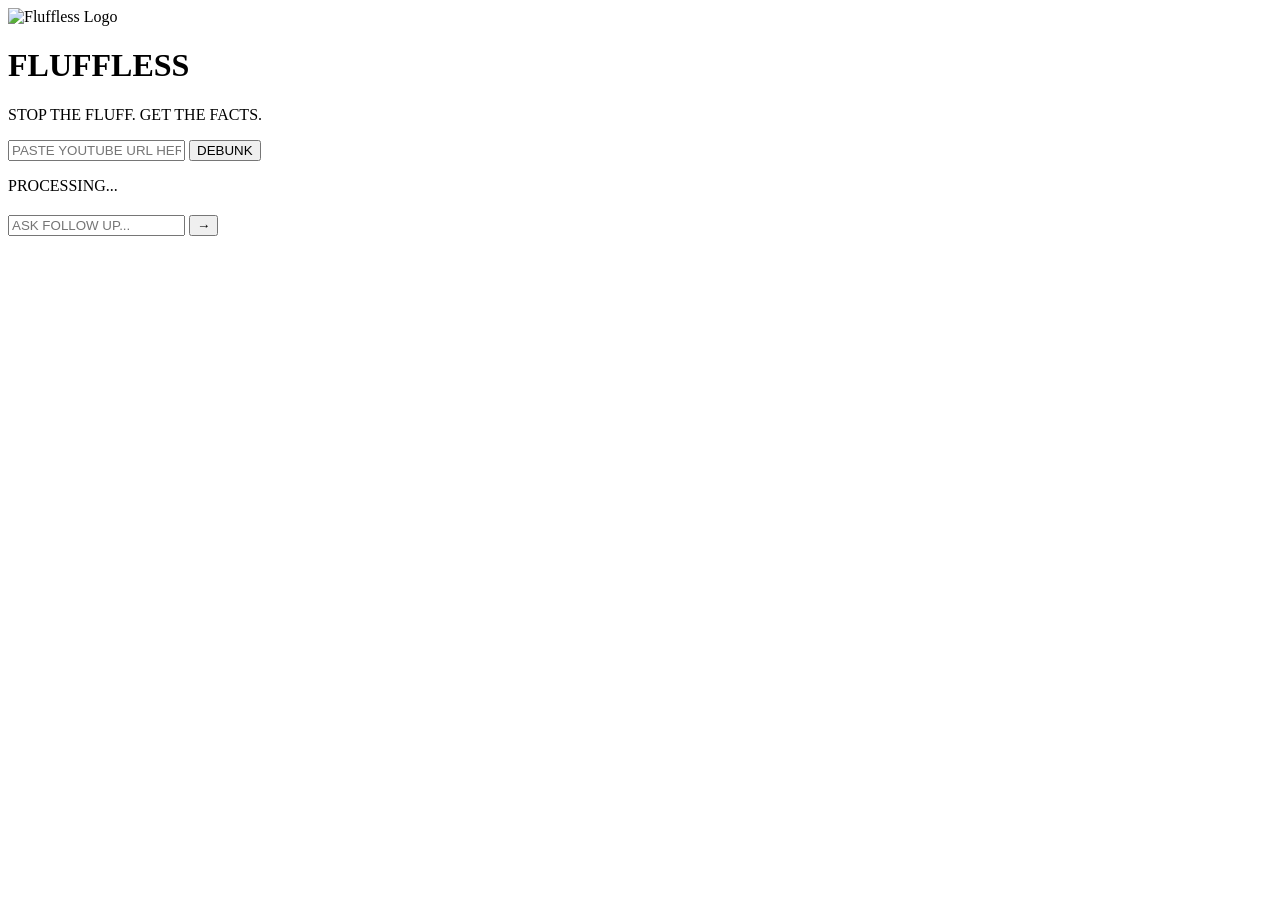
==== frontend/index.html @ ae22d696 "Initial commit: Fluffless full-stack app" ====
<!DOCTYPE html>
<html lang="en">
<head>
    <meta charset="UTF-8">
    <meta name="viewport" content="width=device-width, initial-scale=1.0">
    <title>FLUFFLESS</title>
    <link rel="stylesheet" href="/static/style.css">
    <link href="https://fonts.googleapis.com/css2?family=Space+Grotesk:wght@700&family=Inter:wght@400;600&display=swap" rel="stylesheet">
</head>
<body>
    <div class="container">
        <header>
            <div class="logo">
                <img src="/static/logo.png" alt="Fluffless Logo" id="logo-img">
                <h1>FLUFFLESS</h1>
            </div>
            <p class="subtitle">STOP THE FLUFF. GET THE FACTS.</p>
        </header>

        <main>
            <div class="input-section">
                <input type="text" id="youtube-url" placeholder="PASTE YOUTUBE URL HERE" autocomplete="off">
                <button id="process-btn">DEBUNK</button>
            </div>
            
            <div id="loading-bar" class="hidden">
                <div class="progress"></div>
                <p id="loading-text">PROCESSING...</p>
            </div>

            <div id="result-section" class="hidden">
                <h2 id="video-title"></h2>
                <div class="debunk-box">
                    <p id="debunk-text"></p>
                </div>
            </div>

            <div id="chat-section" class="hidden">
                <div id="chat-history"></div>
                <div class="chat-input-wrapper">
                    <input type="text" id="chat-input" placeholder="ASK FOLLOW UP...">
                    <button id="chat-btn">→</button>
                </div>
            </div>
        </main>
    </div>
    
    <script src="/static/script.js"></script>
</body>
</html>
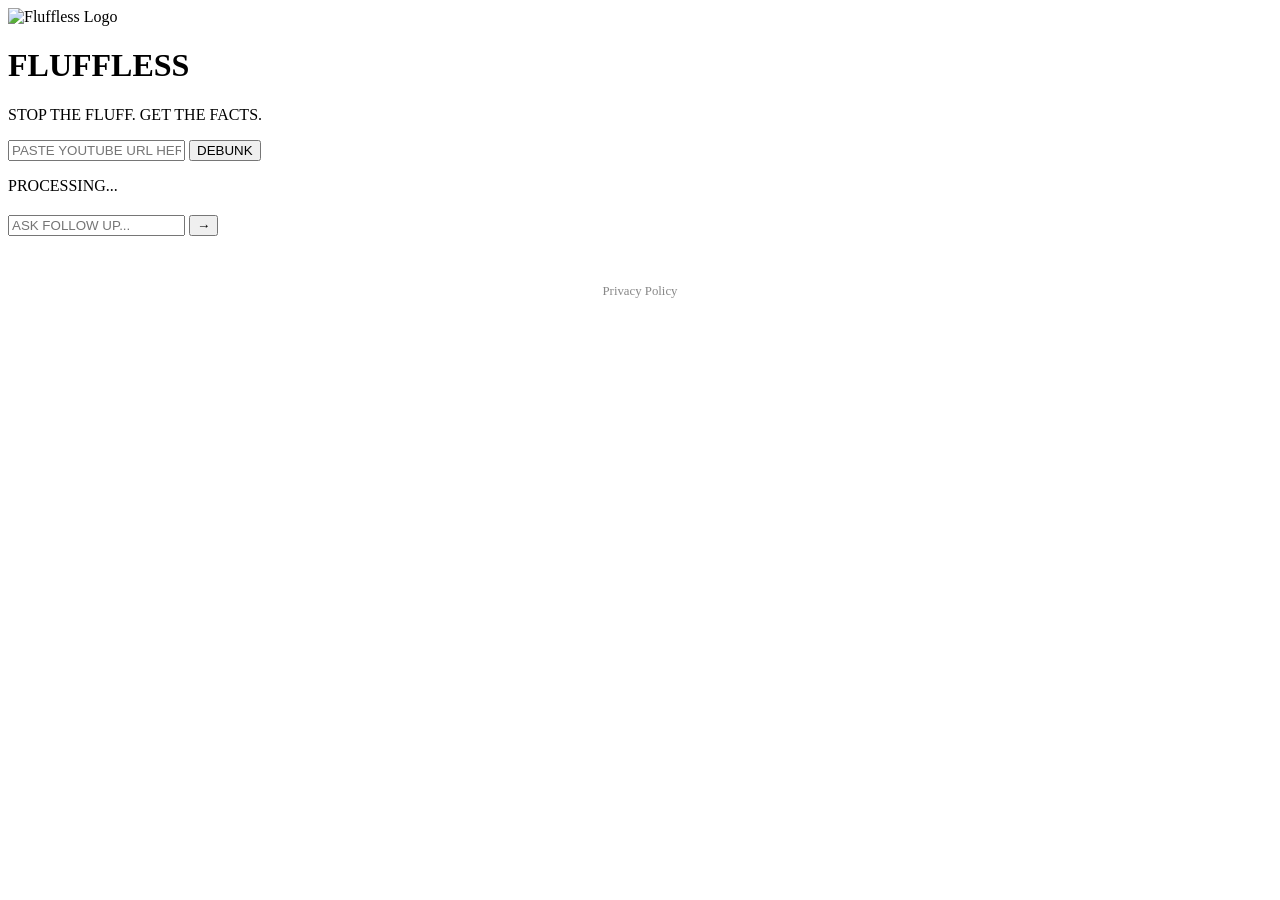
==== commit fb25d352: "Add Privacy Policy and footer link" ====
--- a/frontend/index.html
+++ b/frontend/index.html
@@ -45,6 +45,10 @@
         </main>
     </div>
     
+    <footer style="text-align: center; margin-top: 3rem; font-size: 0.8rem; color: #555;">
+        <a href="https://github.com/your-username/fluffless/blob/master/PRIVACY_POLICY.md" style="color: #888; text-decoration: none;" target="_blank">Privacy Policy</a>
+    </footer>
+
     <script src="/static/script.js"></script>
 </body>
 </html>
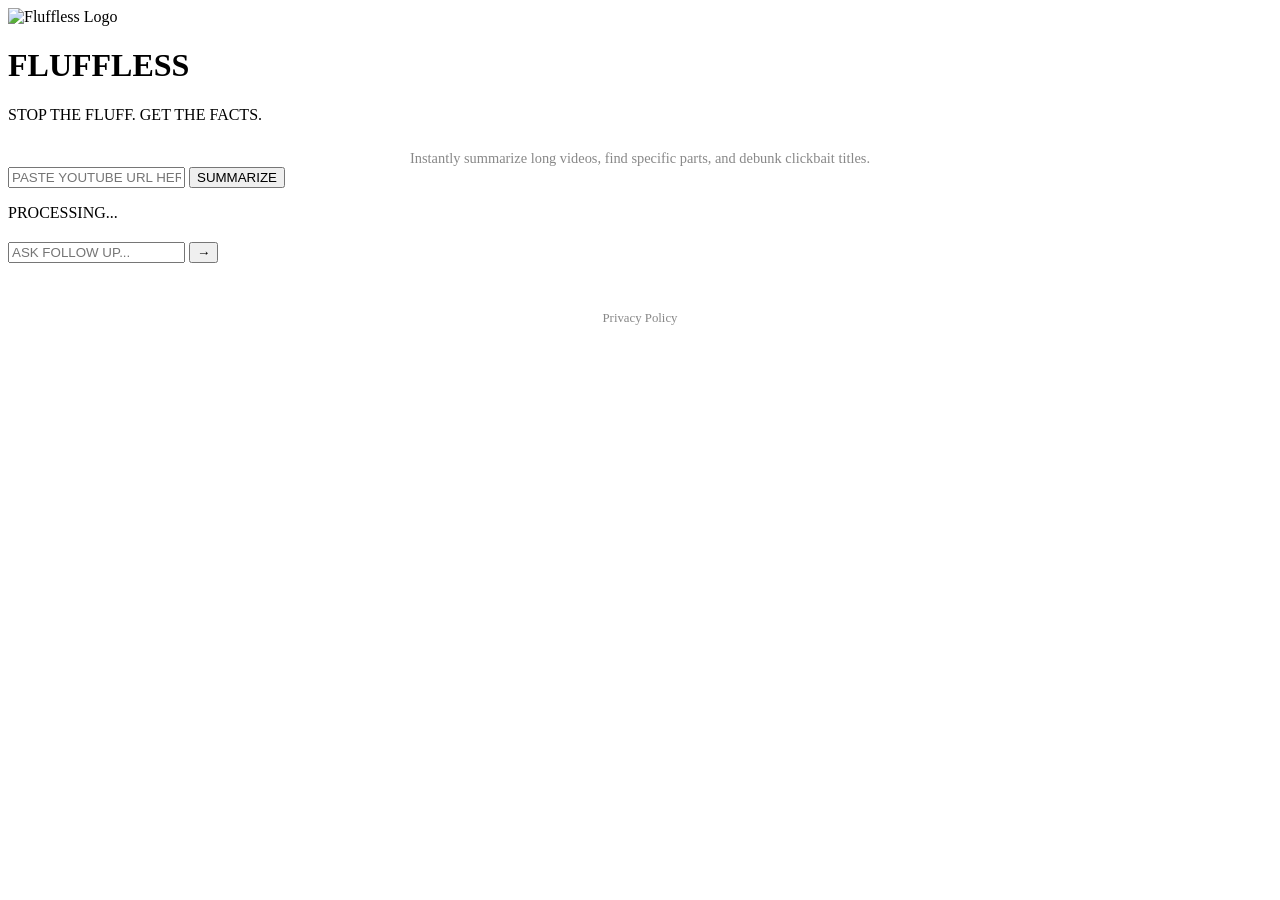
==== commit ae92713d: "Change button text to Summarize and add descriptive subtitles" ====
--- a/frontend/index.html
+++ b/frontend/index.html
@@ -15,12 +15,13 @@
                 <h1>FLUFFLESS</h1>
             </div>
             <p class="subtitle">STOP THE FLUFF. GET THE FACTS.</p>
+            <p style="text-align: center; font-size: 0.9rem; color: #888; max-width: 600px; margin: 0 auto; padding-top: 10px;">Instantly summarize long videos, find specific parts, and debunk clickbait titles.</p>
         </header>
 
         <main>
             <div class="input-section">
                 <input type="text" id="youtube-url" placeholder="PASTE YOUTUBE URL HERE" autocomplete="off">
-                <button id="process-btn">DEBUNK</button>
+                <button id="process-btn">SUMMARIZE</button>
             </div>
             
             <div id="loading-bar" class="hidden">
@@ -46,7 +47,7 @@
     </div>
     
     <footer style="text-align: center; margin-top: 3rem; font-size: 0.8rem; color: #555;">
-        <a href="https://github.com/your-username/fluffless/blob/master/PRIVACY_POLICY.md" style="color: #888; text-decoration: none;" target="_blank">Privacy Policy</a>
+        <a href="https://github.com/PrinceOfPentapotamia/fluffless/blob/master/PRIVACY_POLICY.md" style="color: #888; text-decoration: none;" target="_blank">Privacy Policy</a>
     </footer>
 
     <script src="/static/script.js"></script>
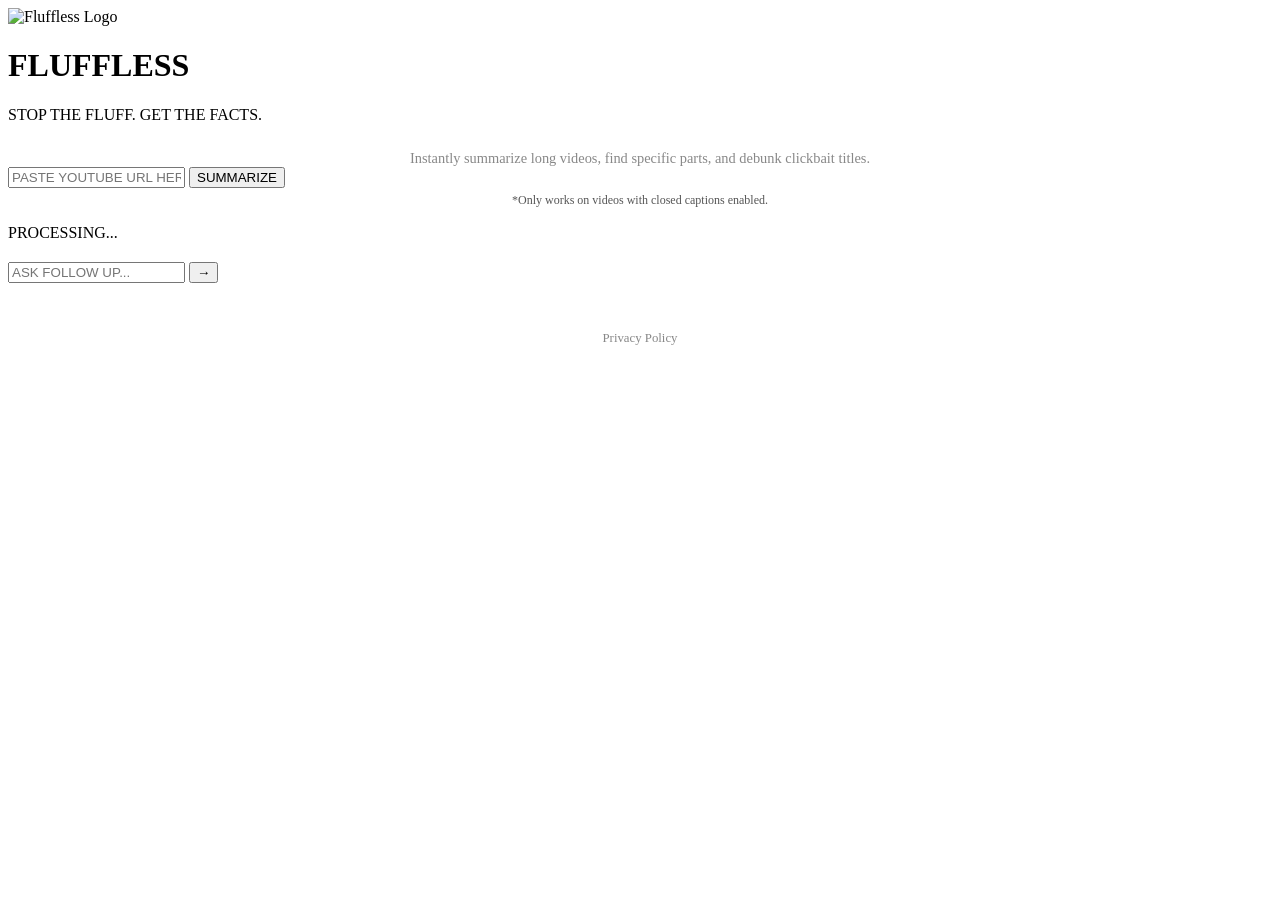
==== commit 41ac29ad: "Add disclaimer regarding closed captions" ====
--- a/frontend/index.html
+++ b/frontend/index.html
@@ -23,6 +23,7 @@
                 <input type="text" id="youtube-url" placeholder="PASTE YOUTUBE URL HERE" autocomplete="off">
                 <button id="process-btn">SUMMARIZE</button>
             </div>
+            <p style="text-align: center; font-size: 0.75rem; color: #555; margin-top: 5px;">*Only works on videos with closed captions enabled.</p>
             
             <div id="loading-bar" class="hidden">
                 <div class="progress"></div>
